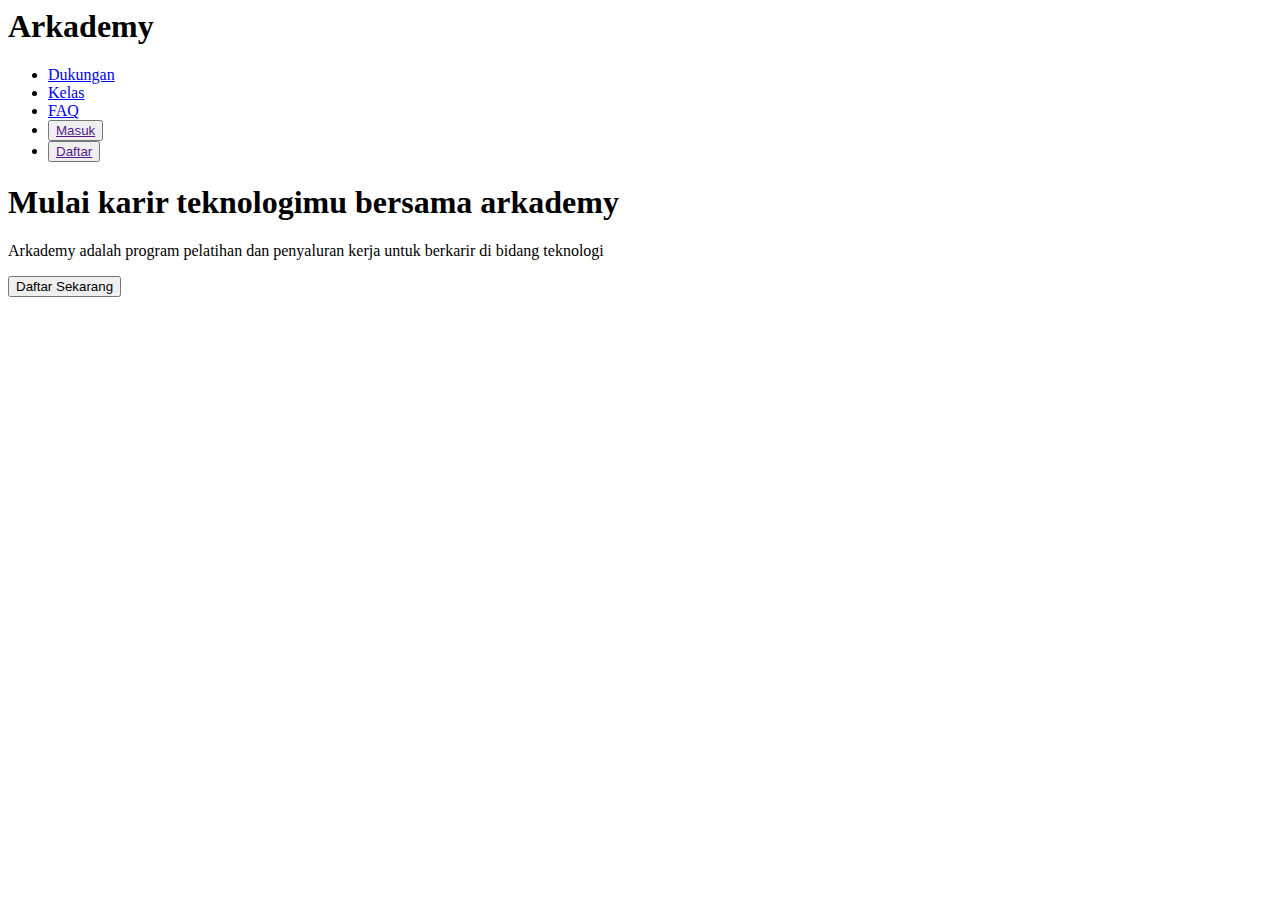
==== anchor/anchor.html @ 9da28683 "hw: Anchor and Semantic" ====
<html lang="en">

<head>
	<meta charset="UTF-8">
	<meta http-equiv="X-UA-Compatible" content="IE=edge">
	<meta name="viewport" content="width=device-width, initial-scale=1.0">
	<title>Arkademy</title>
</head>

<body>
	<nav>
		<h1>Arkademy</h1>
		<ul>
			<li><a href="pages/dukungan.html">Dukungan</a></li>
			<li><a href="kelas.html">Kelas</a></li>
			<li><a href="pages/faq.html">FAQ</a></li>
			<li><button><a href="">Masuk</a></button></li>
			<li><button><a href="">Daftar</a></button></li>
		</ul>
	</nav>
	<main>
		<header>
			<h1>Mulai karir teknologimu bersama arkademy</h1>
			<p>Arkademy adalah program pelatihan dan penyaluran kerja untuk berkarir di bidang teknologi</p>
			<button>Daftar Sekarang</button>
		</header>
	</main>
</body>

</html>
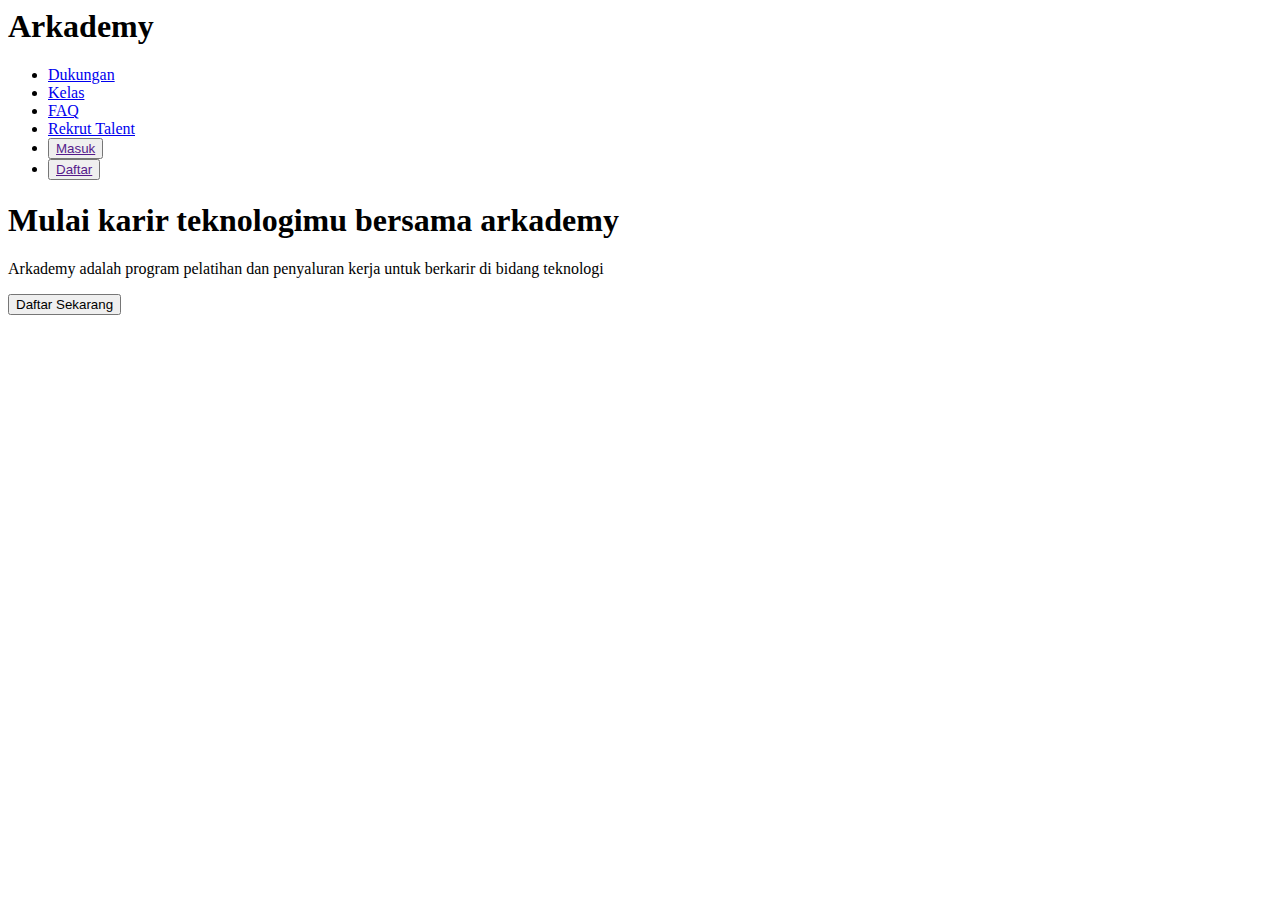
==== commit 28b0ea99: "hw: Anchor" ====
--- a/anchor/anchor.html
+++ b/anchor/anchor.html
@@ -14,6 +14,7 @@
 			<li><a href="pages/dukungan.html">Dukungan</a></li>
 			<li><a href="kelas.html">Kelas</a></li>
 			<li><a href="pages/faq.html">FAQ</a></li>
+			<li><a href="https://www.arkademy.com/">Rekrut Talent</a></li>
 			<li><button><a href="">Masuk</a></button></li>
 			<li><button><a href="">Daftar</a></button></li>
 		</ul>
